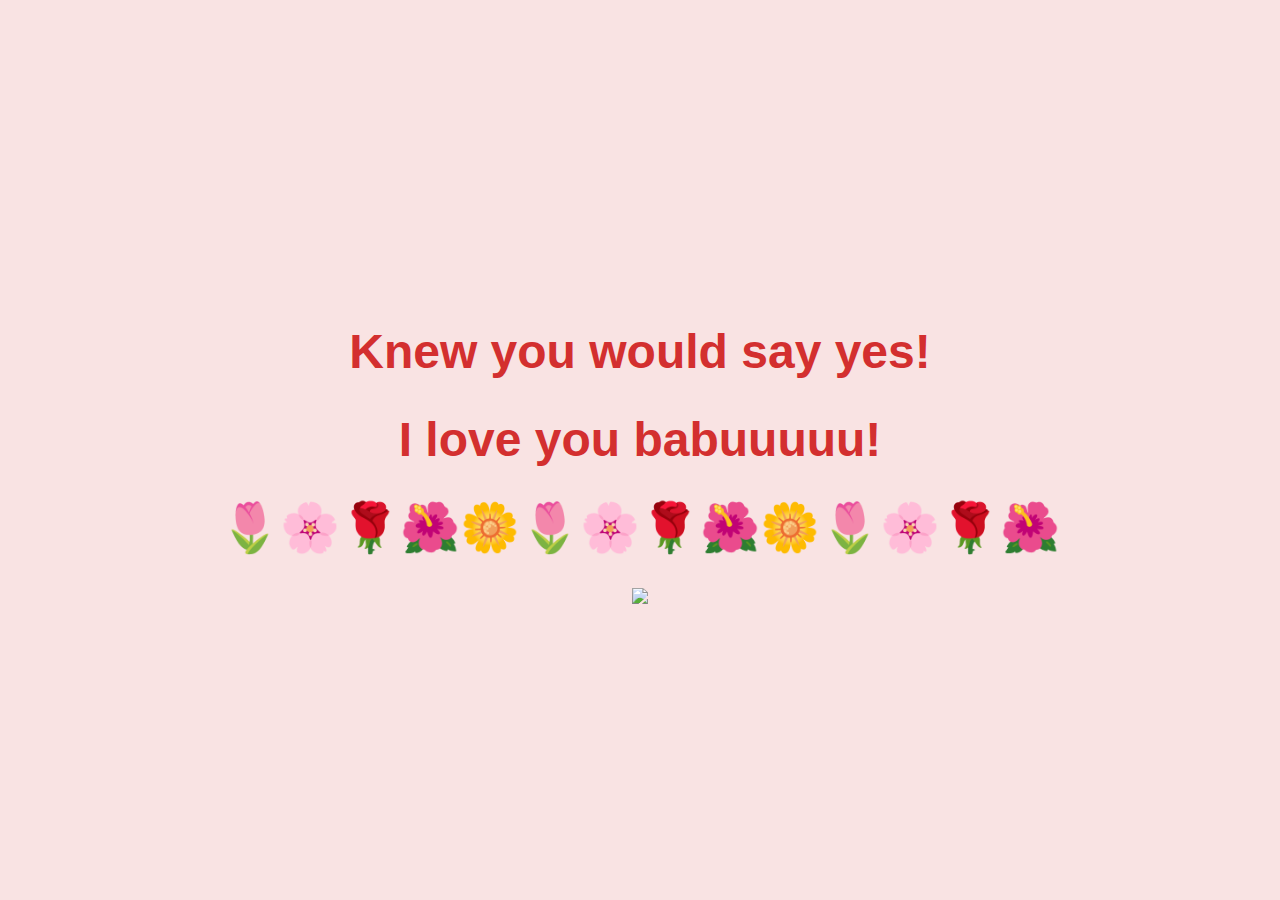
==== yes_page.html @ 59de1263 "Added Project" ====
<!DOCTYPE html>
<html lang="en">

<head>
   <meta charset="UTF-8">
   <meta name="viewport" content="width=device-width, initial-scale=1.0">
   <title>Knew you would say yes!</title>
   <link rel="stylesheet" href="./yes_style.css">
</head>

<body>
   <div class="container">
      <h1 class="header_text">Knew you would say yes!</h1>
      <h1 class="header_text">I love you babuuuuu!</h1>
      <h1 class="header_text">🌷🌸🌹🌺🌼🌷🌸🌹🌺🌼🌷🌸🌹🌺</h1>
      <div class="gif_container">
         <img
            src="https://media.giphy.com/media/gdspgdOIV1HxhnxQOH/giphy.gif">
      </div>
   </div>
</body>

</html>
---- yes_style.css ----
body {
   display: flex;
   justify-content: center;
   align-items: center;
   height: 100vh;
   margin: 0;
   background-color: #f9e3e3;
   font-family: 'Arial', sans-serif;
}

.container {
   text-align: center;
}

.header_text {
   font-size: 3em;
   color: #d32f2f;
}

.gif_container img {
   width: 100%;
   max-width: 500px;
   height: auto;
}
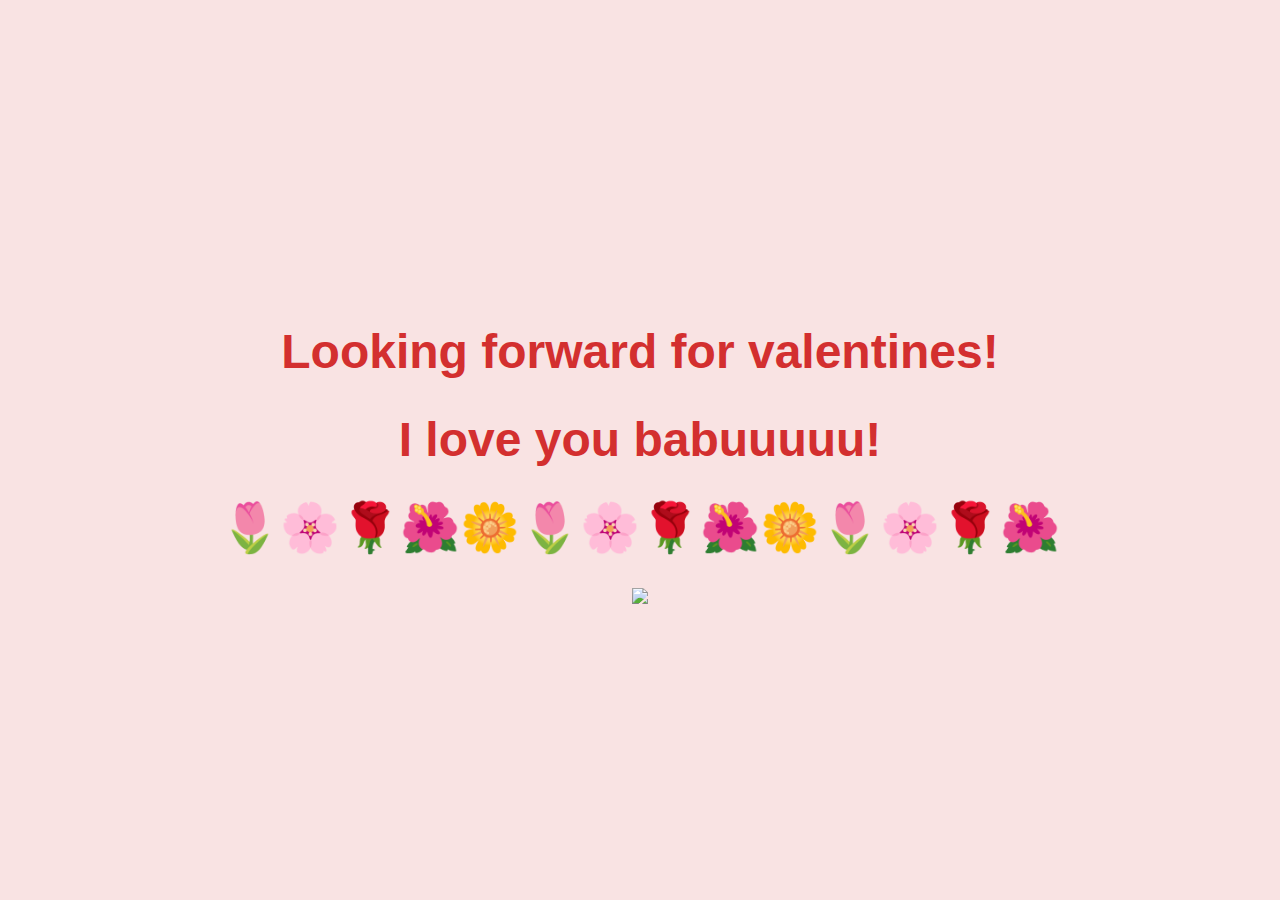
==== commit 57c7df47: "Update yes_page.html" ====
--- a/yes_page.html
+++ b/yes_page.html
@@ -10,7 +10,7 @@
 
 <body>
    <div class="container">
-      <h1 class="header_text">Knew you would say yes!</h1>
+      <h1 class="header_text">Looking forward for valentines!</h1>
       <h1 class="header_text">I love you babuuuuu!</h1>
       <h1 class="header_text">🌷🌸🌹🌺🌼🌷🌸🌹🌺🌼🌷🌸🌹🌺</h1>
       <div class="gif_container">
